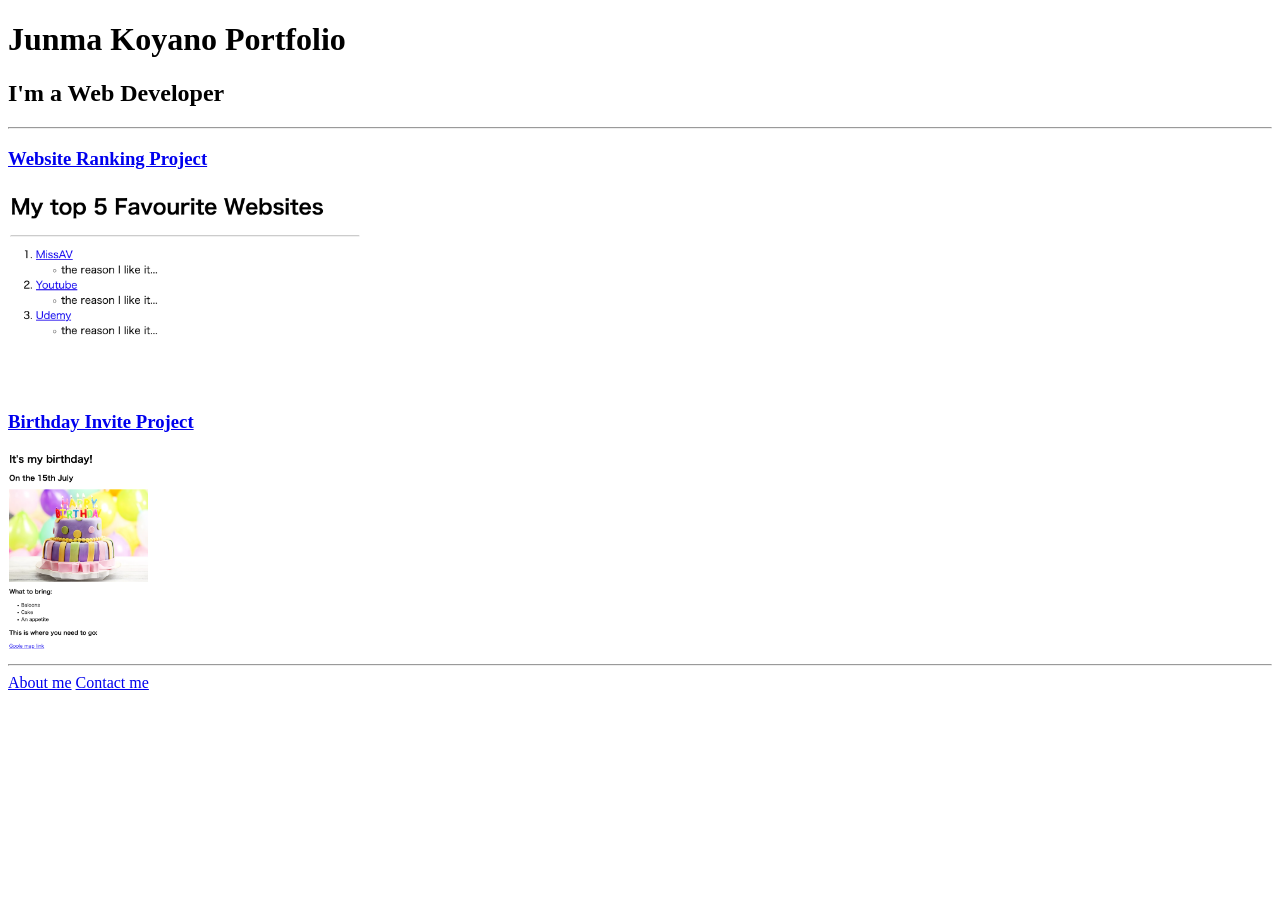
==== index.html @ 1406e9cb "Add files via upload" ====
<!-- TODO 1: Create the HTML Boilerplate -->
<!DOCTYPE html>
<html lang="en">
<head>
    <meta charset="UTF-8">
    <title>Junma's Website</title>
</head>

<body>
    
<!-- TODO 2: Add Your previous projects' HTML into the public folder -->

<!-- TODO 3: Take screenshots of your project previews and add the images to the images folder -->

<!-- TODO 4: Add titles/subtitles etc. -->
<h1>Junma Koyano Portfolio</h1>
<h2>I'm a Web Developer</h2>
<hr />
<h3><a href="./public/website-ranking.html">Website Ranking Project</a></h3>
<img src="./assets/images/website-ranking.png" alt="image of website-ranking project" height="200" />

<h3><a href="./public/birthday-invite.html">Birthday Invite Project</a></h3>
<img src="./assets/images/birthday-invite2.png" alt="image of birthday invite project" height="200" />

<hr />
<a href="./public/about.html">About me</a>
<a href="./public/contact.html">Contact me</a>

<!-- TODO 5: Add a link to the project pages -->

<!-- TODO 6: Add images to show the project previews
HINT for TODO 6: You can use the height attribute set to 200 to make the image smaller:
https://developer.mozilla.org/en-US/docs/Web/HTML/Element/img#attr-height -->

<!-- TODO 7: Add the Contact Me and About Me page links -->

</body>
</html>
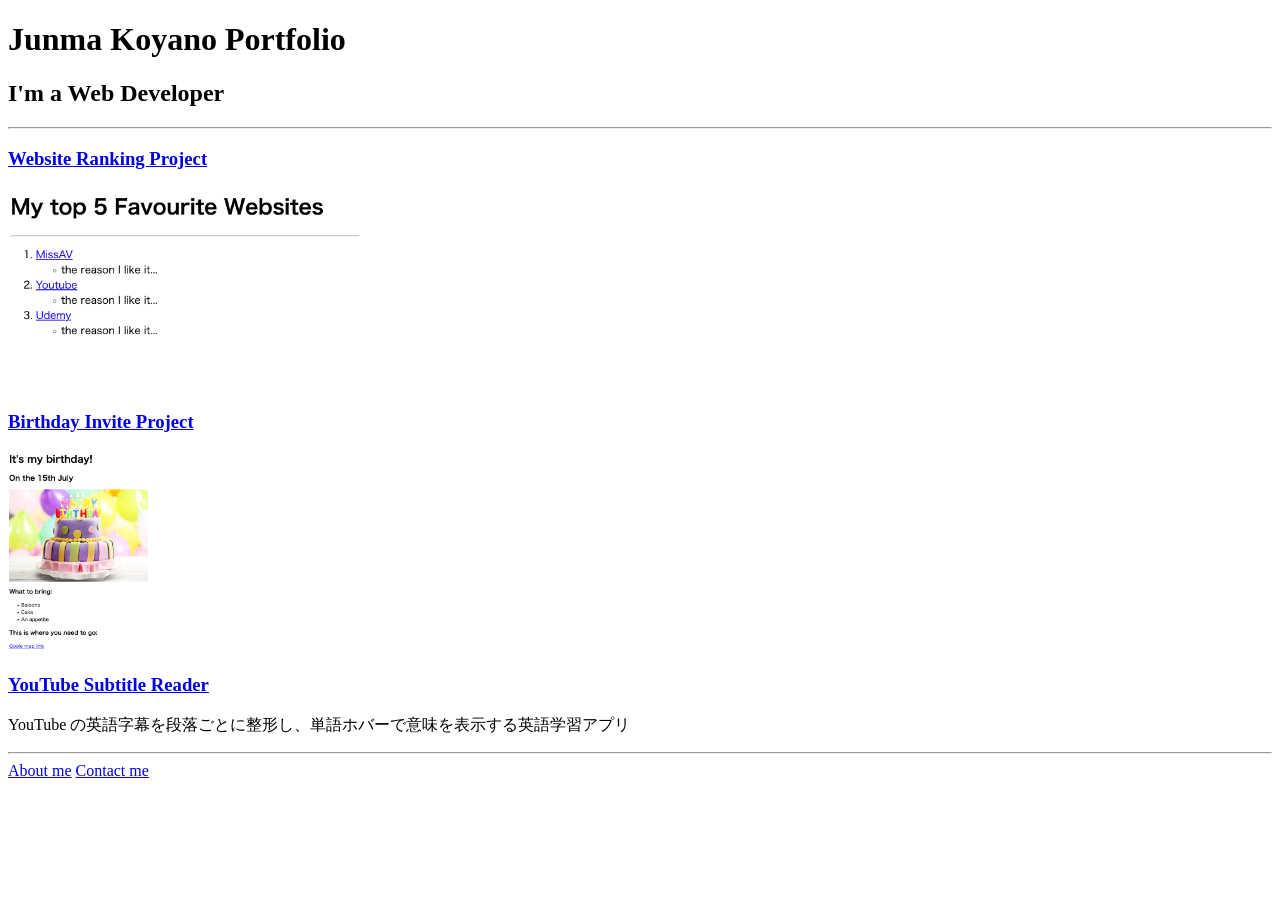
==== commit 2feb2b60: "Add YouTube subtitle reader app for English study Paste a YouTube URL to get the English transcript " ====
--- a/index.html
+++ b/index.html
@@ -22,6 +22,9 @@
 <h3><a href="./public/birthday-invite.html">Birthday Invite Project</a></h3>
 <img src="./assets/images/birthday-invite2.png" alt="image of birthday invite project" height="200" />
 
+<h3><a href="./youtube-subtitle-app/index.html">YouTube Subtitle Reader</a></h3>
+<p>YouTube の英語字幕を段落ごとに整形し、単語ホバーで意味を表示する英語学習アプリ</p>
+
 <hr />
 <a href="./public/about.html">About me</a>
 <a href="./public/contact.html">Contact me</a>
